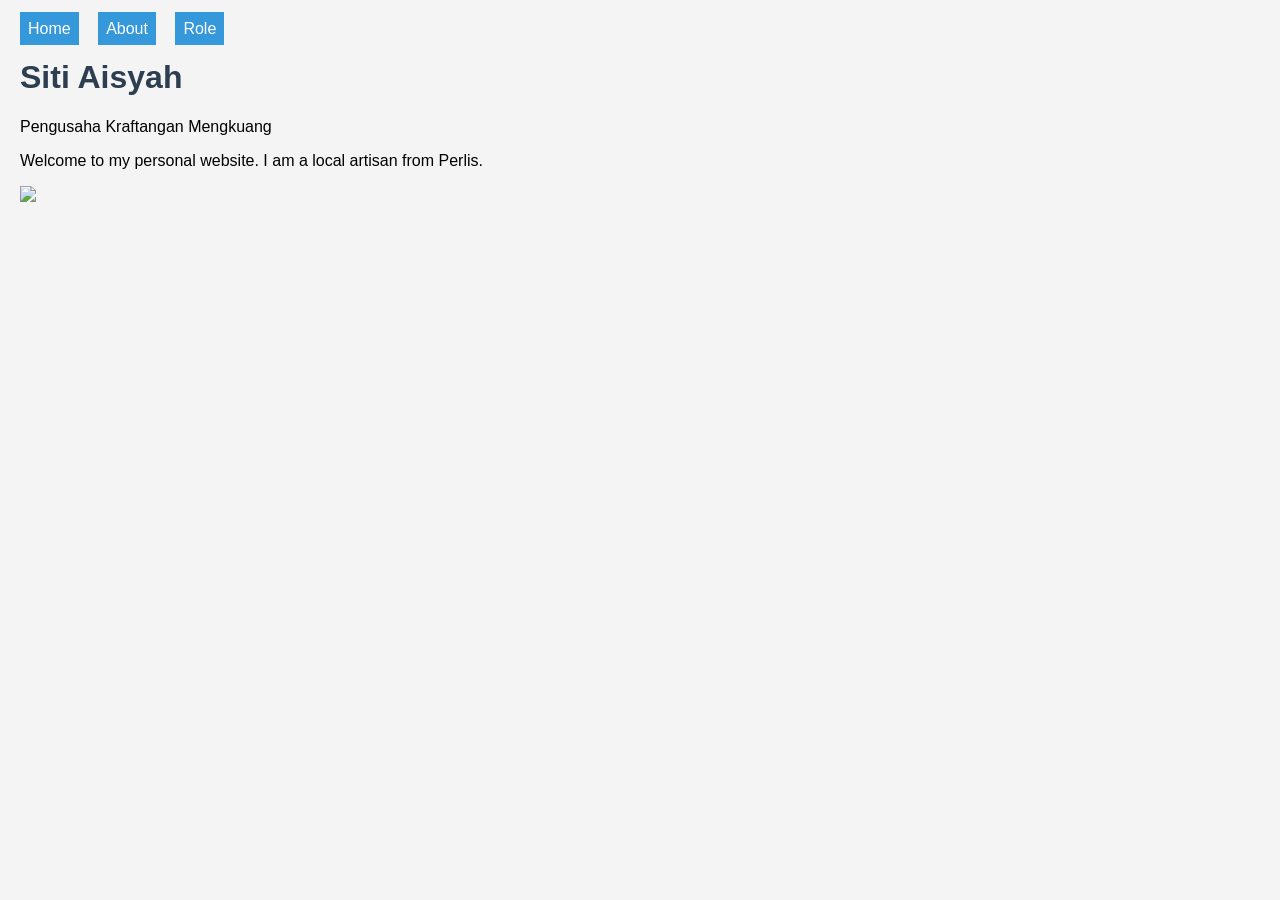
==== index.html @ a993329a "Add files via upload" ====
<!DOCTYPE html>
<html>
<head>
    <title>Home</title>
    <link rel="stylesheet" href="style.css">
</head>
<body>

<nav>
    <a href="index.html">Home</a>
    <a href="about.html">About</a>
    <a href="role.html">Role</a>
</nav>

<h1>Siti Aisyah</h1>
<p>Pengusaha Kraftangan Mengkuang</p>

<p>Welcome to my personal website. I am a local artisan from Perlis.</p>

<img src="image.jpg" width="300">

</body>
</html>
---- style.css ----
body {
    font-family: Arial;
    background-color: #f4f4f4;
    margin: 20px;
}

h1 {
    color: #2c3e50;
}

nav {
    margin-bottom: 20px;
}

nav a {
    margin-right: 15px;
    text-decoration: none;
    color: white;
    background-color: #3498db;
    padding: 8px;
}

nav a:hover {
    background-color: #2980b9;
}

p {
    font-size: 16px;
}
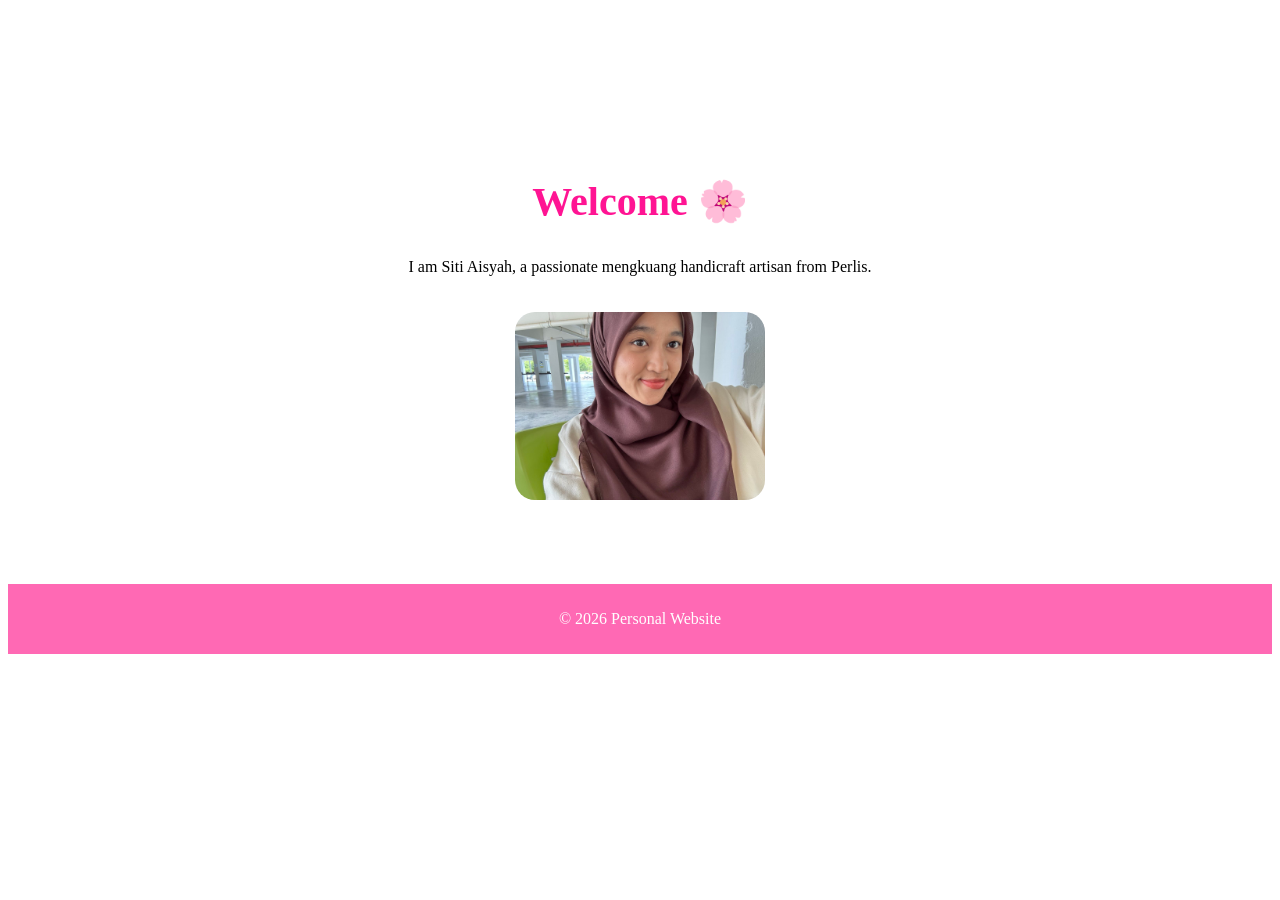
==== commit a2a96849: "Add files via upload" ====
--- a/index.html
+++ b/index.html
@@ -1,23 +1,30 @@
 <!DOCTYPE html>
-<html>
+<html lang="en">
 <head>
+    <meta charset="UTF-8">
     <title>Home</title>
     <link rel="stylesheet" href="style.css">
 </head>
 <body>
 
 <nav>
-    <a href="index.html">Home</a>
-    <a href="about.html">About</a>
-    <a href="role.html">Role</a>
+    <h2 class="logo">Siti Aisyah</h2>
+    <div>
+        <a href="index.html">Home</a>
+        <a href="about.html">About</a>
+        <a href="role.html">Role</a>
+    </div>
 </nav>
 
-<h1>Siti Aisyah</h1>
-<p>Pengusaha Kraftangan Mengkuang</p>
+<section class="hero">
+    <h1>Welcome 🌸</h1>
+    <p>I am Siti Aisyah, a passionate mengkuang handicraft artisan from Perlis.</p>
+    <img src="image.jpg" alt="artisan">
+</section>
 
-<p>Welcome to my personal website. I am a local artisan from Perlis.</p>
-
-<img src="image.jpg" width="300">
+<footer>
+    <p>© 2026 Personal Website</p>
+</footer>
 
 </body>
-</html>+</html>
--- a/style.css
+++ b/style.css
@@ -1,29 +1,82 @@
 body {
-    font-family: Arial;
-    background-color: #f4f4f4;
-    margin: 20px;
-}
 
-h1 {
-    color: #2c3e50;
-}
-
-nav {
-    margin-bottom: 20px;
+nav div {
+    display: flex;
+    gap: 20px;
 }
 
 nav a {
-    margin-right: 15px;
+    position: relative;
+    color: white;
     text-decoration: none;
-    color: white;
-    background-color: #3498db;
-    padding: 8px;
+    font-weight: 500;
+    padding: 5px 0;
+    transition: 0.3s;
+}
+
+nav a::after {
+    content: '';
+    position: absolute;
+    width: 0;
+    height: 2px;
+    left: 0;
+    bottom: -3px;
+    background: white;
+    transition: 0.3s;
+}
+
+nav a:hover::after {
+    width: 100%;
 }
 
 nav a:hover {
-    background-color: #2980b9;
+    transform: translateY(-2px);
 }
 
-p {
-    font-size: 16px;
+.logo {
+    color: white;
+}
+
+nav a {
+    color: white;
+    margin-left: 15px;
+    text-decoration: none;
+    font-weight: bold;
+}
+
+nav a:hover {
+    text-decoration: underline;
+}
+
+.hero {
+    text-align: center;
+    padding: 50px;
+}
+
+.hero h1 {
+    font-size: 40px;
+    color: #ff1493;
+}
+
+.hero img {
+    width: 250px;
+    border-radius: 20px;
+    margin-top: 20px;
+}
+
+.content {
+    padding: 40px;
+    text-align: center;
+}
+
+.content h1 {
+    color: #ff1493;
+}
+
+footer {
+    text-align: center;
+    background: #ff69b4;
+    color: white;
+    padding: 10px;
+    margin-top: 30px;
 }
